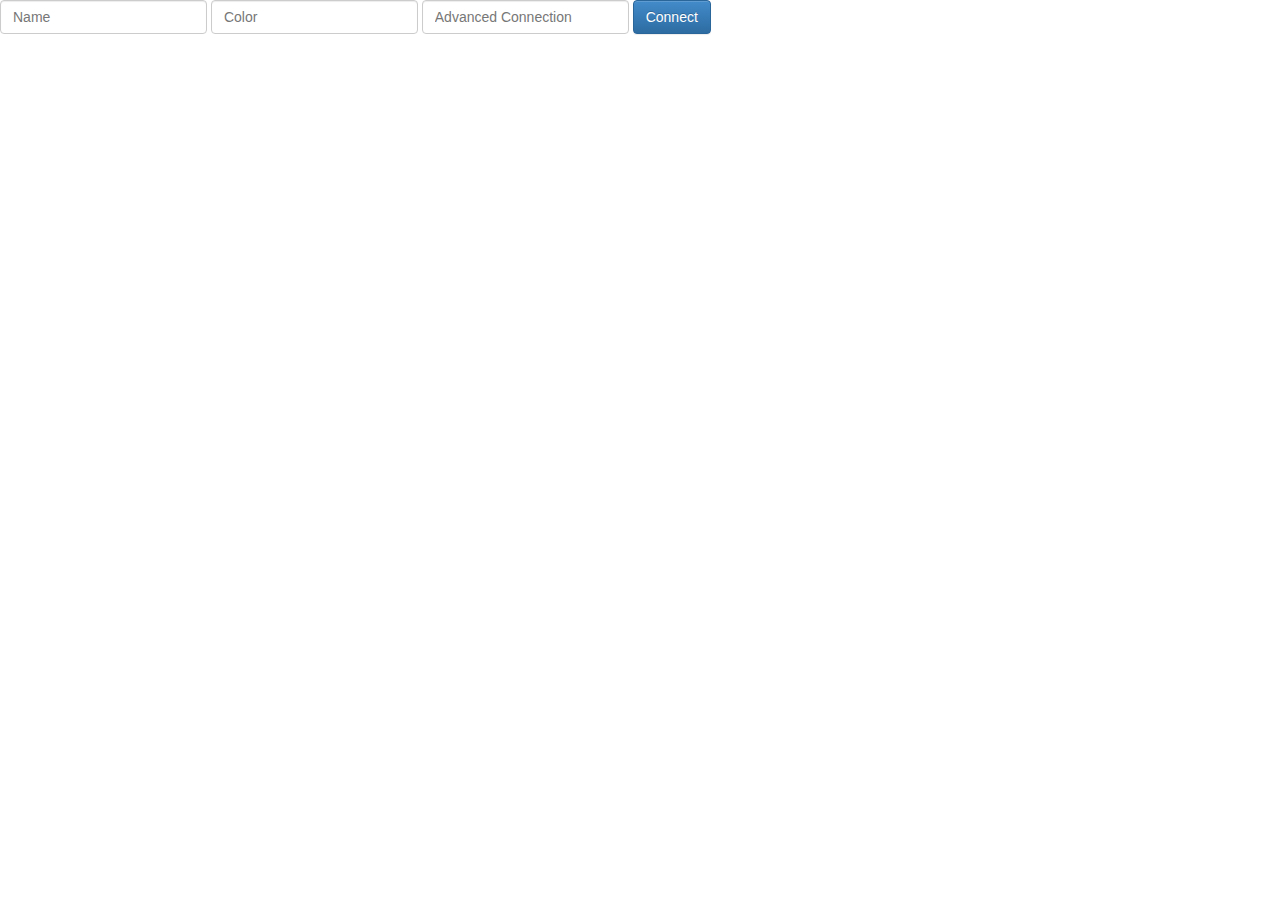
==== client.html @ 17d9f37f "test scale" ====
<!DOCTYPE html>
<html lang="en">
	<head>
		<meta charset="utf-8">
		<meta http-equiv="X-UA-Compatible" content="IE=edge">
		<meta name="viewport" content="width=device-width, initial-scale=0.5, maximum-scale=0.5, user-scalable=no" />
		<title>POO</title>

		<!-- Bootstrap -->
		<link href="css/bootstrap.min.css" rel="stylesheet">
		<link href="css/bootstrap-theme.min.css" rel="stylesheet">
		<link href="css/animate.css" rel="stylesheet">
		<link href="css/styles.css" rel="stylesheet">
		
		<script src="js/jq.js"></script>
		<!-- Include all compiled plugins (below), or include individual files as needed -->
		<script src="js/bootstrap.min.js"></script>
		<script src="js/animate.js"></script>
	</head>
	<body>
		<div class="client-wrapper">
			<div class="client-content">
				<div class="page-server">
					<div class="serverList"></div>
					<div class="serverDescription"></div>
					<div class="serverInfo form-group">
						<form class="form-inline fixed-36">
							<input type="text" class="form-control" id="input_name" placeholder="Name">
							<input type="text" class="form-control" id="input_color" placeholder="Color">
							<input type="text" class="form-control" id ="input_connection" placeholder="Advanced Connection">
							<button class="btn btn-primary" id="btn_connect">Connect</button>
						</form>
					</div>
				</div>
			</div>
		</div>
	</body>
</html>
---- css/styles.css ----
html, body
{
	height:100%;
	width:100%;
}

.site-wrapper
{
	display: table;
	width: 100%;
	height: 100%; /* For at least Firefox */
	min-height: 100%;
	background-image:url(images/bg.gif);
	background-size:cover;
	background-repeat:no-repeat;
	background-position:center;
	background-color:#000033;
}

.site-content
{
    content: "";
    background: rgba(0, 0, 0, 0.8);
	width:100%;
	height:100%;
    z-index: 1;
	-webkit-box-shadow: inset 0 0 200px rgba(0,0,0,.9);
	box-shadow: inset 0 0 100px rgba(0,0,0,.9);
	display:table-cell;
	vertical-align:middle;
	text-align:center;
	color:white;
	text-shadow: 0 1px 3px rgba(0,0,0,.5);
}

.front-content
{
	margin:0px auto;
}

.front-content h1
{
	font-size:5em;
}

.btn-white
{
	text-shadow:none;
	border:1px solid white;
	border-radius:6px;
	color:white !important;
	margin:0px 8px;
	background:transparent;
}

.btn-white:hover
{
	background-color:white;
	color:#111111 !important;
}

.animated-05
{
	transition: background-color 0.5s, color 0.5s;
	-webkit-transition: background-color 0.5s, color 0.5s;
}
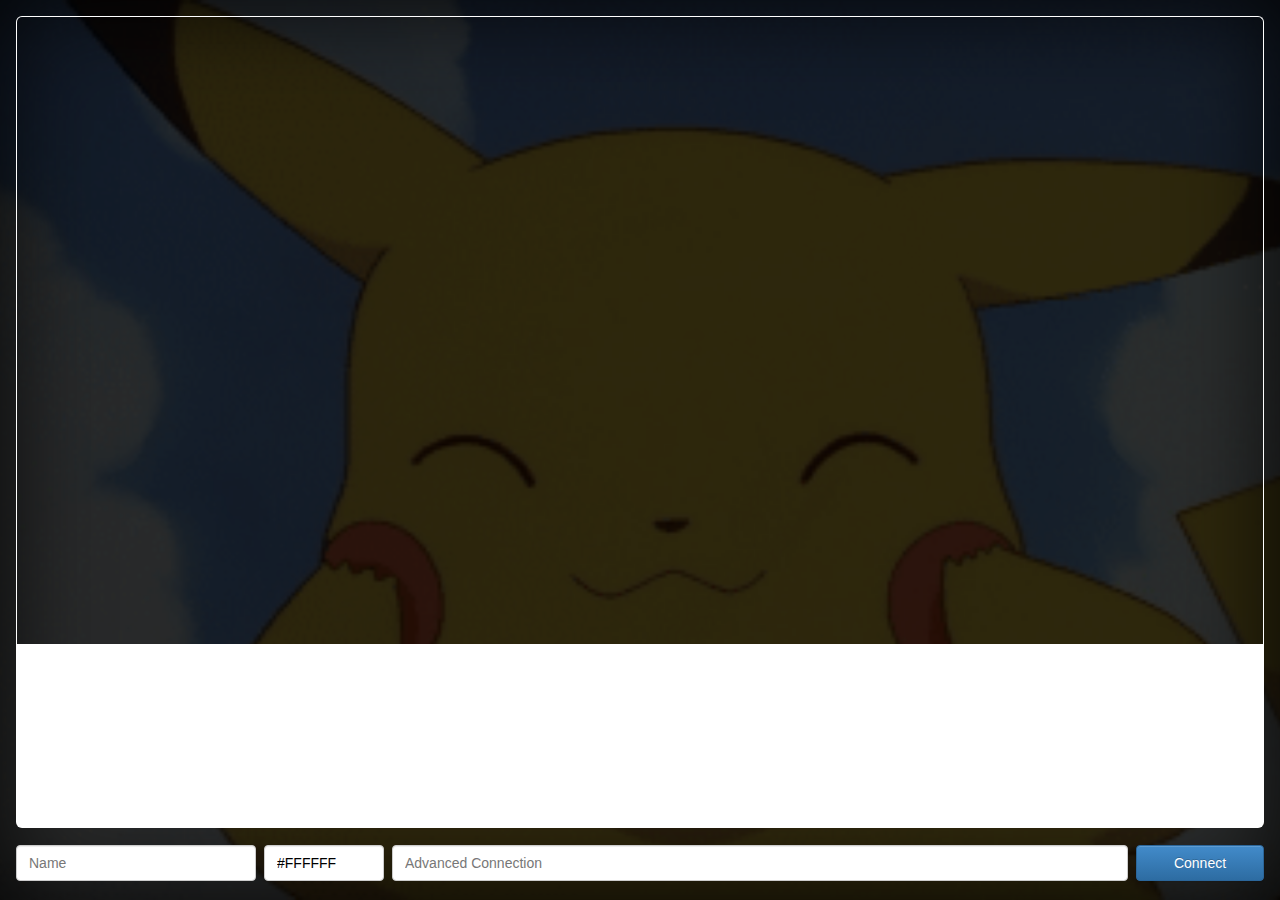
==== commit d0eadb50: "finished serverchoice(?)" ====
--- a/client.html
+++ b/client.html
@@ -16,20 +16,46 @@
 		<!-- Include all compiled plugins (below), or include individual files as needed -->
 		<script src="js/bootstrap.min.js"></script>
 		<script src="js/animate.js"></script>
+		<script src="js/jscolor.js"></script>
+		<script src="js/utilities.js"></script>
+		<script src="js/relay.js"></script>
+		<script src="js/script.js"></script>
+		<script>
+		
+			$(function()
+			{
+				$("#page-client").hide();
+				connectToRegistry();
+				
+				$("#btn_connect").click(function(e)
+				{
+					e.preventDefault();
+					connectToServer();
+				});
+			});
+			
+		</script>
 	</head>
 	<body>
 		<div class="client-wrapper">
 			<div class="client-content">
-				<div class="page-server">
-					<div class="serverList"></div>
-					<div class="serverDescription"></div>
-					<div class="serverInfo form-group">
-						<form class="form-inline fixed-36">
-							<input type="text" class="form-control" id="input_name" placeholder="Name">
-							<input type="text" class="form-control" id="input_color" placeholder="Color">
-							<input type="text" class="form-control" id ="input_connection" placeholder="Advanced Connection">
-							<button class="btn btn-primary" id="btn_connect">Connect</button>
-						</form>
+				<div class="page-server" id="page-server">
+					<div class="page-server-content" id ="page-server-content">
+						<div class="serverList" id="serverList"></div>
+						<div class="serverDescription" id="serverDescription"></div>
+						<div class="serverInfo form-group">
+							<form class="form-inline fixed-36">
+								<input type="text" class="form-control" id="input_name" placeholder="Name">
+								<input type="text" class="form-control color {hash:true}" id="input_color" placeholder="Color">
+								<input type="text" class="form-control" id ="input_connection" placeholder="Advanced Connection">
+								<button class="btn btn-primary" id="btn_connect">Connect</button>
+							</form>
+						</div>
+					</div>
+				</div>
+				<div class="page-client" id="page-client">
+					<div class="page-client-content" id="page-client-content">
+						hi :)
 					</div>
 				</div>
 			</div>
--- a/css/styles.css
+++ b/css/styles.css
@@ -30,12 +30,12 @@
 	vertical-align:middle;
 	text-align:center;
 	color:white;
+}
+
+.front-content
+{
+	margin:0px auto;
 	text-shadow: 0 1px 3px rgba(0,0,0,.5);
-}
-
-.front-content
-{
-	margin:0px auto;
 }
 
 .front-content h1
@@ -59,6 +59,153 @@
 	color:#111111 !important;
 }
 
+.client-wrapper
+{
+	width: 100%;
+	height: 100%; /* For at least Firefox */
+	min-height: 100%;
+	background-color:white;
+}
+
+.client-content
+{
+	width:100%;
+	height:100%;
+	background:transparent;
+}
+
+.page-server
+{
+	width:100%;
+	height:100%;
+	background-image:url(images/bg2.gif);
+	background-size:cover;
+	background-repeat:no-repeat;
+	background-position:center;
+}
+
+.page-server-content
+{
+	width:100%;
+	height:100%;
+	-webkit-box-shadow: inset 0 0 200px rgba(0,0,0,.9);
+	box-shadow: inset 0 0 100px rgba(0,0,0,.9);
+    background: rgba(0, 0, 0, 0.8);
+	color:white;
+	padding:8px;
+}
+
+.serverList, .serverDescription
+{
+	border:1px solid white;
+	border-radius:6px;
+}
+
+.serverItem
+{
+	color:white;
+	background:transparent;
+	cursor:pointer;
+	padding:12px 16px;
+	font-size:18px;
+}
+
+.serverItem:hover, .serverItem-focused
+{
+	color:#222222;
+	background:white;
+}
+
+.serverItem-focused
+{
+	font-weight:bold;
+}
+
+.serverList
+{
+	position:absolute;
+	top:16px;
+	left:16px;
+	right:16px;
+	bottom:256px;
+	border-bottom-left-radius:0px;
+	border-bottom-right-radius:0px;
+	border-bottom:0px solid transparent;
+	padding:0px;
+	overflow:auto;
+}
+
+.serverDescription
+{
+	position:absolute;
+	bottom:72px;
+	height:184px;
+	left:16px;
+	right:16px;
+	background:rgba(255,255,255,1);
+	border-top:0px solid transparent;
+	border-top-left-radius:0px;
+	border-top-right-radius:0px;
+	color:black;
+	padding:12px;
+}
+
+.serverInfo
+{
+	position:absolute;
+	left:16px;
+	right:16px;
+	bottom:0px;
+	height:40px;
+	padding:0px;
+}
+
+#input_name
+{
+	position:absolute;
+	left:0px;
+	width:240px;
+}
+
+#input_color
+{
+	position:absolute;
+	left:248px;
+	width:120px;
+}
+
+#input_connection
+{
+	position:absolute;
+	left:376px;
+	width: calc(100% - 128px - 120px - 240px - 24px);
+}
+
+#btn_connect
+{
+	position:absolute;
+	right:0px;
+	width:128px;
+}
+
+.page-client
+{
+	width:100%;
+	height:100%;
+	background-color:white;
+}
+
+.fullheight
+{
+	height:100%;
+}
+
+.fixed-36 > *
+{
+	height:36px;
+	box-sizing:border-box;
+}
+
 .animated-05
 {
 	transition: background-color 0.5s, color 0.5s;
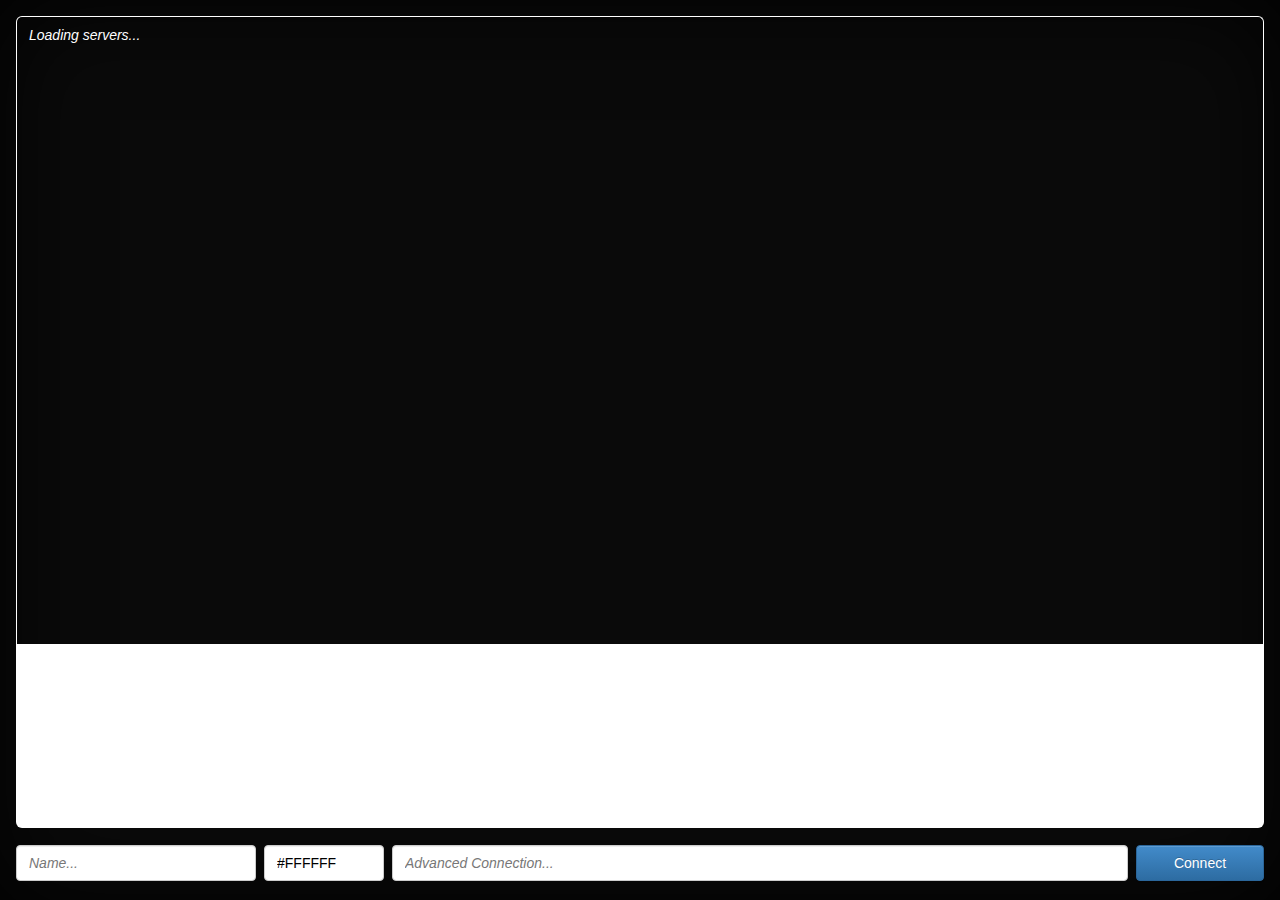
==== commit b966680e: "started client" ====
--- a/client.html
+++ b/client.html
@@ -21,9 +21,14 @@
 		<script src="js/relay.js"></script>
 		<script src="js/script.js"></script>
 		<script>
-		
 			$(function()
 			{
+				$('.nav-tabs a').click(function (e)
+				{
+					e.preventDefault()
+					$(this).tab('show')
+				});
+				
 				$("#page-client").hide();
 				connectToRegistry();
 				
@@ -32,8 +37,9 @@
 					e.preventDefault();
 					connectToServer();
 				});
+				
+				$(".page-server").css("background-image", "url(css/images/bg" + randomInt(2, 17) + ".gif)");
 			});
-			
 		</script>
 	</head>
 	<body>
@@ -41,21 +47,30 @@
 			<div class="client-content">
 				<div class="page-server" id="page-server">
 					<div class="page-server-content" id ="page-server-content">
-						<div class="serverList" id="serverList"></div>
-						<div class="serverDescription" id="serverDescription"></div>
-						<div class="serverInfo form-group">
-							<form class="form-inline fixed-36">
-								<input type="text" class="form-control" id="input_name" placeholder="Name">
-								<input type="text" class="form-control color {hash:true}" id="input_color" placeholder="Color">
-								<input type="text" class="form-control" id ="input_connection" placeholder="Advanced Connection">
-								<button class="btn btn-primary" id="btn_connect">Connect</button>
-							</form>
+						<div class="fullwidth fullheight animated zoomIn">
+							<div class="serverList" id="serverList"><i style="display:block; padding:8px 12px;">Loading servers...</i></div>
+							<div class="serverDescription" id="serverDescription"></div>
+							<div class="serverInfo form-group">
+								<form class="form-inline fixed-36">
+									<input type="text" class="form-control" id="input_name" placeholder="Name...">
+									<input type="text" class="form-control color {hash:true}" id="input_color" placeholder="Color...">
+									<input type="text" class="form-control" id ="input_connection" placeholder="Advanced Connection...">
+									<button class="btn btn-primary" id="btn_connect">Connect</button>
+								</form>
+							</div>
 						</div>
 					</div>
 				</div>
 				<div class="page-client" id="page-client">
 					<div class="page-client-content" id="page-client-content">
-						hi :)
+						<div id="sidePane" class="panel panel-info">
+							<div class="panel-heading">Channels</div>
+							<div class="panel-body">channels go here :)</div>
+						</div>
+						<div id="mainPane" class="panel panel-default">
+							<div class="panel-heading">Channel Name<span class="badge" style="float:right">5</span></div>
+							<div class="panel-body">so should this be tabs or like have a dropdown thing on the right and the number is like the number of channel notifications or maybe jus tabs intead of that i dont know :( is this a good layout chat will be here except there will be a player list to the left</div>
+						</div>
 					</div>
 				</div>
 			</div>
--- a/css/styles.css
+++ b/css/styles.css
@@ -2,6 +2,31 @@
 {
 	height:100%;
 	width:100%;
+}
+
+input[type="text"]
+{
+	color:black;
+}
+
+::-webkit-input-placeholder
+{ /* WebKit browsers */
+	font-style:italic;
+}
+
+:-moz-placeholder
+{ /* Mozilla Firefox 4 to 18 */
+	font-style:italic;
+}
+
+::-moz-placeholder
+{ /* Mozilla Firefox 19+ */
+	font-style:italic;
+}
+
+:-ms-input-placeholder
+{ /* Internet Explorer 10+ */
+	font-style:italic;
 }
 
 .site-wrapper
@@ -64,7 +89,7 @@
 	width: 100%;
 	height: 100%; /* For at least Firefox */
 	min-height: 100%;
-	background-color:white;
+	background-color:black;
 }
 
 .client-content
@@ -78,10 +103,10 @@
 {
 	width:100%;
 	height:100%;
-	background-image:url(images/bg2.gif);
 	background-size:cover;
 	background-repeat:no-repeat;
 	background-position:center;
+	background-color:#333333;
 }
 
 .page-server-content
@@ -92,7 +117,7 @@
 	box-shadow: inset 0 0 100px rgba(0,0,0,.9);
     background: rgba(0, 0, 0, 0.8);
 	color:white;
-	padding:8px;
+	padding:0px;
 }
 
 .serverList, .serverDescription
@@ -148,6 +173,7 @@
 	border-top-right-radius:0px;
 	color:black;
 	padding:12px;
+	overflow:auto;
 }
 
 .serverInfo
@@ -192,12 +218,40 @@
 {
 	width:100%;
 	height:100%;
-	background-color:white;
-}
+	background-color:#333333;
+	background-image:url("images/bgtexture.png");
+}
+
+#sidePane
+{
+	position:absolute;
+	top:16px;
+	right:16px;
+	bottom:16px;
+	width:256px;
+	margin:0;
+}
+
+#mainPane
+{
+	position:absolute;
+	right:288px;
+	left:16px;
+	top:16px;
+	bottom:16px;
+	color:black;
+	margin:0;
+}
+
 
 .fullheight
 {
 	height:100%;
+}
+
+.fullwidth
+{
+	width:100%;
 }
 
 .fixed-36 > *
@@ -206,7 +260,7 @@
 	box-sizing:border-box;
 }
 
-.animated-05
+.animate-05
 {
 	transition: background-color 0.5s, color 0.5s;
 	-webkit-transition: background-color 0.5s, color 0.5s;
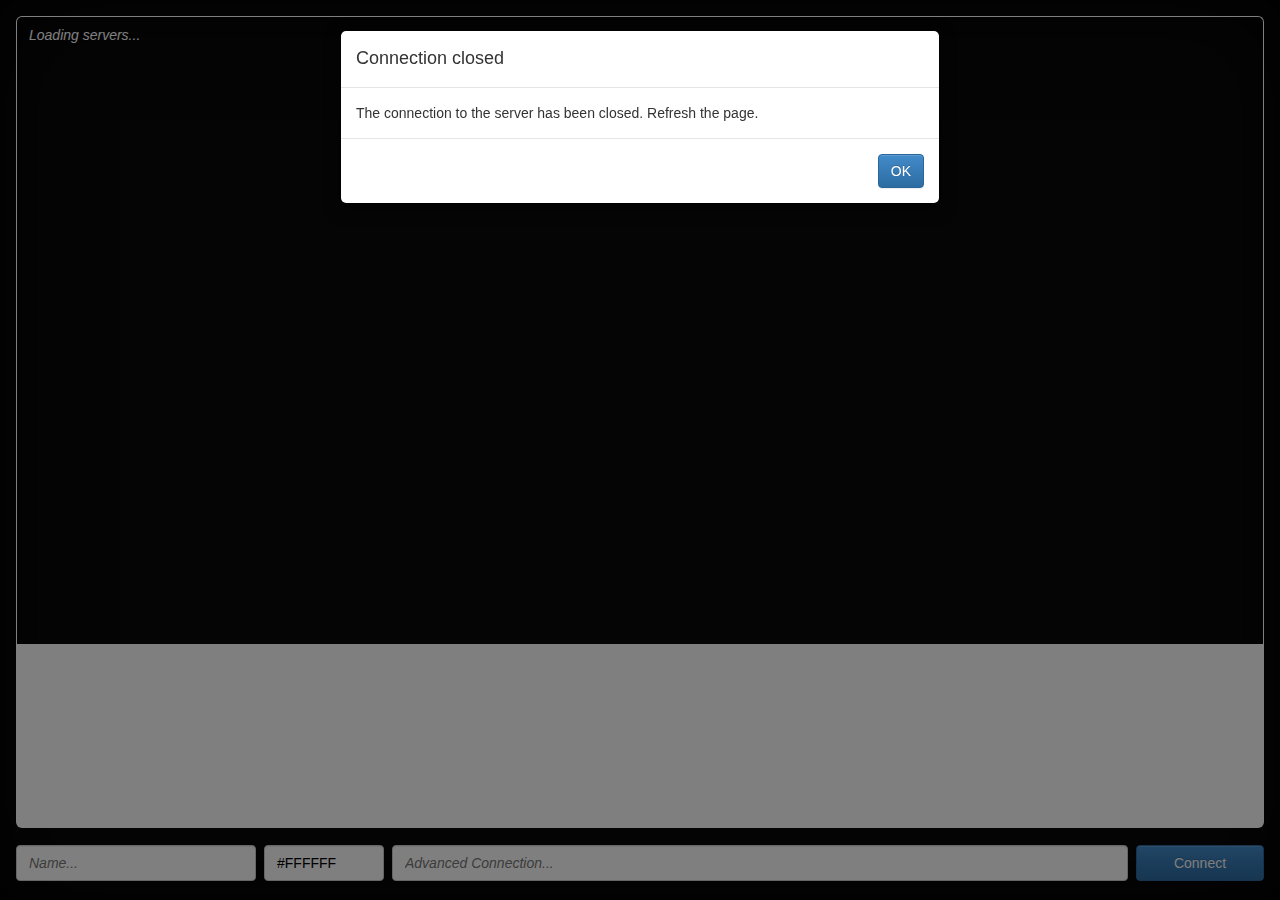
==== commit f125cd0b: "started pm system" ====
--- a/client.html
+++ b/client.html
@@ -17,19 +17,27 @@
 		<script src="js/bootstrap.min.js"></script>
 		<script src="js/animate.js"></script>
 		<script src="js/jscolor.js"></script>
+		<script src="js/underscore-min.js"></script>
 		<script src="js/utilities.js"></script>
 		<script src="js/relay.js"></script>
+		<script src="js/pmSystem.js"></script>
 		<script src="js/script.js"></script>
 		<script>
+			var pms;
+			
 			$(function()
 			{
+				cache.scroll = getVal("cache-scroll", true);
+				$("#scrollToggle").get(0).style.color = (cache.scroll ? "#7777DD" : "black");
+					
+				$(".page-server").css("background-image", "url(css/images/bg" + randomInt(2, 17) + ".gif)");
+				
 				$('.nav-tabs a').click(function (e)
 				{
 					e.preventDefault()
 					$(this).tab('show')
 				});
 				
-				$("#page-client").hide();
 				connectToRegistry();
 				
 				$("#btn_connect").click(function(e)
@@ -38,7 +46,19 @@
 					connectToServer();
 				});
 				
-				$(".page-server").css("background-image", "url(css/images/bg" + randomInt(2, 17) + ".gif)");
+				$("#channel-notify").click(function()
+				{
+					toggleRightPane();
+				});
+				
+				$("#scrollToggle").click(function()
+				{
+					cache.scroll = !cache.scroll;
+					$("#scrollToggle").get(0).style.color = (cache.scroll ? "#7777DD" : "black");
+				});
+				
+				pms = new pmSystem();
+				$("#page-client").append(pms.container);
 			});
 		</script>
 	</head>
@@ -61,16 +81,22 @@
 						</div>
 					</div>
 				</div>
-				<div class="page-client" id="page-client">
+				<div class="page-client" id="page-client" style="display:none;">
 					<div class="page-client-content" id="page-client-content">
-						<div id="sidePane" class="panel panel-info">
-							<div class="panel-heading">Channels</div>
-							<div class="panel-body">channels go here :)</div>
+						<div id="rightPane" class="panel panel-info" style="display:none;">
+							<div class="panel-heading" id="rightPaneHeading">Channels</div>
+							<ul class="channel-selector-container" id="channel-selector-container"></ul>
+							<div id="channelListContainer">
+								<ul class="panel-body" id="channel-list"></ul>
+							</div>
 						</div>
 						<div id="mainPane" class="panel panel-default">
-							<div class="panel-heading">Channel Name<span class="badge" style="float:right">5</span></div>
-							<div class="panel-body">so should this be tabs or like have a dropdown thing on the right and the number is like the number of channel notifications or maybe jus tabs intead of that i dont know :( is this a good layout chat will be here except there will be a player list to the left</div>
+							<div class="panel-heading" id="mainPane-heading">
+								<span id="channel-name">Channel Name</span>
+								<span class="right-aligned"><span class="glyphicon glyphicon-hand-down" title="Enable/disable autoscrolling" id="scrollToggle"></span><div class="badge" id="channel-notify">0</div></div>
+							</div>
 						</div>
+						
 					</div>
 				</div>
 			</div>
--- a/css/styles.css
+++ b/css/styles.css
@@ -204,7 +204,10 @@
 {
 	position:absolute;
 	left:376px;
-	width: calc(100% - 128px - 120px - 240px - 24px);
+	width:-moz-calc(100% - 512px);
+    width:-webkit-calc(100% - 512px);
+    width:-o-calc(100% - 512px);
+    width:calc(100% - 512px);
 }
 
 #btn_connect
@@ -218,31 +221,403 @@
 {
 	width:100%;
 	height:100%;
-	background-color:#333333;
-	background-image:url("images/bgtexture.png");
-}
-
-#sidePane
-{
-	position:absolute;
-	top:16px;
-	right:16px;
-	bottom:16px;
+}
+
+#page-client-content
+{
+	width:100%;
+	height:100%;
+	
+	background-image:url(images/chatbg.png);
+	background-repeat:no-repeat;
+	background-position:center;
+	background-size:cover;
+}
+
+#rightPane
+{
+	position:absolute;
+	top:0;
+	right:0;
+	bottom:0;
 	width:256px;
 	margin:0;
+	overflow:auto;
+	-webkit-overflow-scrolling:touch;
+	background:transparent;
+	border-radius:0px;
+	border-left-width:0px;
 }
 
 #mainPane
 {
 	position:absolute;
-	right:288px;
-	left:16px;
-	top:16px;
-	bottom:16px;
+	right:0;
+	left:0;
+	top:0;
+	bottom:32px;
 	color:black;
 	margin:0;
-}
-
+	border-radius:0px;
+	background:transparent;
+}
+
+#mainPane-heading, #rightPaneHeading
+{
+	border-radius:0px;
+	background:#CCDDFF;
+	color:black;
+	border-width:0px;
+	height:40px;
+	line-height:20px;
+	border-bottom:1px solid #CCCCFF;
+}
+
+#rightPaneHeading
+{
+	background:#DDEEFF;
+	border-bottom:1px solid #DDEEEE;
+}
+
+#channel-name
+{
+	font-size:20px;
+	color:#000055;
+	text-shadow:1px 1px #EEEEFF;
+}
+
+.chat-server
+{
+	color:gold;
+}
+
+.chat-script
+{
+	color:#318739;
+}
+
+.chat-welcome
+{
+	color:blue;
+}
+
+.chat-action
+{
+	color:#FF00FF;
+}
+
+.chat-border
+{
+	color:#318739;
+}
+
+#channelListContainer
+{
+	background:transparent;
+}
+
+#channel-list
+{
+	list-style:none;
+	box-sizing:border-box;
+	padding:0px;
+	margin:0px;
+	background:transparent;
+}
+
+.channel-list-item
+{
+	padding:4px 8px;
+	border-bottom:1px solid #EEEEEE;
+	cursor:pointer;
+	background:rgba(250,250,255,0.99);
+}
+
+.channel-list-item:hover
+{
+	background:#EEEEFF;
+}
+
+#scrollToggle
+{
+	margin-right:8px;
+	font-size:20px;
+	cursor:pointer;
+}
+
+#scrollToggle:hover
+{
+	color:#5555CC;
+}
+
+#channel-notify
+{
+	float:right;
+	padding:4px 12px;
+	cursor:pointer;
+	background:#005588;
+}
+
+#channel-notify::after
+{
+	content:" new »";
+}
+
+.channel-selector
+{
+	box-sizing:border-box;
+	width:100%;
+	border-bottom:1px solid #aaaaaa;
+	padding:4px 6px;
+	background-color:rgba(255,255,255,1);
+	cursor:pointer;
+	display:block;
+	height:40px;
+	line-height:32px;
+}
+
+.channel-selector-notify .h4
+{
+	color:#55BB55;
+}
+
+.channel-selector-remove
+{
+	font-size:16px;
+	margin-top:6px;
+}
+
+.channel-selector-remove:hover
+{
+	color:#FFCCCC;
+}
+
+.channel-selector:hover, .channel-selector-notify:hover .h4
+{
+	background-color:#7777FF;
+	color:white;
+}
+
+.channel-selector-container
+{
+	width:100%;
+	box-sizing:border-box;
+	padding:0;
+	margin:0;
+	list-style:none;
+	border-bottom:2px solid #aaaaaa;
+}
+
+.channel-chat
+{
+	padding:0;
+	position:absolute;
+	top:40px;
+	left:0px;
+	right:0px;
+	bottom:0px;
+	background:rgba(255,255,255,0.3);
+}
+
+.channel-chat-chat
+{
+	position:absolute;
+	top:8px;
+	right:8px;
+	bottom:48px;
+	left:208px;
+	border:1px solid #aaaaaa;
+	border-radius:4px;
+	overflow:auto;
+	-webkit-overflow-scrolling:touch;
+	box-sizing:border-box;
+	padding:4px;
+	word-wrap:break-word;
+	background:rgba(255,255,255,0.3);
+}
+
+.channel-chat-chat > span:last-of-type
+{
+	padding-bottom:8px;
+}
+
+.channel-chat-input
+{
+	position:absolute;
+	left:208px;
+	bottom:8px;
+	height:32px;
+	width:-moz-calc(100% - 288px);
+	width:-webkit-calc(100% - 288px);
+	width:-o-calc(100% - 288px);
+	width:calc(100% - 288px);
+	box-sizing:border-box;
+}
+
+.channel-chat-send
+{
+	position:absolute;
+	right:8px;
+	bottom:8px;
+	width:64px;
+	height:32px;
+	box-sizing:border-box;
+}
+
+.channel-chat-players
+{
+	position:absolute;
+	left:0px;
+	width:200px;
+	bottom:0px;
+	top:0px;
+	border-right:1px solid #aaaaaa;
+	overflow:auto;
+	-webkit-overflow-scrolling:touch;
+	list-style:none;
+	box-sizing:border-box;
+	margin:0;
+	padding:0;
+}
+
+.channel-chat-players .channel-player-item
+{
+	padding:2px 8px;
+	border-bottom:1px solid rgba(230,230,230,1);
+	cursor:pointer;
+}
+
+.channel-chat-players .channel-player-item:hover
+{
+	background:rgba(255,255,255,0.5);
+}
+
+.channel-chat-players .channel-player-item:last-child
+{
+	padding-bottom:4px;
+}
+
+.channel-chat-players .channel-player-item:first-child
+{
+	padding-top:4px;
+}
+
+.pmSystemContainer
+{
+	position:absolute;
+	left:0px;
+	right:0px;
+	bottom:0px;
+	background:transparent;
+	height:296px;
+	padding:0px;
+	margin:0px;
+	width:100%;
+	box-sizing:border-box;
+	pointer-events:none;
+	overflow-y:hidden;
+}
+
+.pmContainer
+{
+	position:relative;
+	height:296px;
+	margin:0px;
+	padding:0px;
+	box-sizing:border-box;
+	border:1px solid black;
+	border-bottom-width:0px;
+	width:296px;
+	pointer-events:auto;
+	transition: top 0.5s;
+	-webkit-transition: top 0.5s;
+}
+
+.pmHeader
+{
+	background:black;
+	height:32px;
+	color:white;
+	line-height:32px;
+	font-size:16px;
+	padding:0px 16px 0px 12px;
+	box-sizing:border-box;
+}
+
+.pmChat
+{
+	position:absolute;
+	top:32px;
+	left:0px;
+	width:100%;
+	bottom:32px;
+	box-sizing:border-box;
+	overflow:auto;
+	background:white;
+	padding:4px;
+	border-bottom:1px solid #aaaaaa;
+}
+
+.pmHide
+{
+	position:absolute;
+	top:4px;
+	right:32px;
+	color:white;
+	cursor:pointer;
+	font-size:16px;
+}
+
+.pmClose
+{
+	position:absolute;
+	top:4px;
+	right:8px;
+	color:white;
+	cursor:pointer;
+	font-size:16px;
+}
+
+.pmInput
+{
+	position:absolute;
+	bottom:0px;
+	left:0px;
+	height:32px;
+	border:0px solid #aaaaaa;
+	width:-moz-calc(100% - 64px);
+	width:-webkit-calc(100% - 64px);
+	width:-o-calc(100% - 64px);
+	width:calc(100% - 64px);
+	font-size:16px;
+	padding:0px 8px;
+}
+
+.pmSend
+{
+	position:absolute;
+	bottom:0px;
+	right:0px;
+	width:64px;
+	color:white;
+	background:#6699FF;
+	cursor:pointer;
+	height:32px;
+	text-align:center;
+	font-size:16px;
+	line-height:32px;
+	border:0px;
+}
+
+.pmSend:hover
+{
+	background:#77AAFF;
+}
+
+.pmSend:active
+{
+	background:#5588FF;
+}
 
 .fullheight
 {
@@ -252,6 +627,11 @@
 .fullwidth
 {
 	width:100%;
+}
+
+.right-aligned
+{
+	float:right;
 }
 
 .fixed-36 > *
